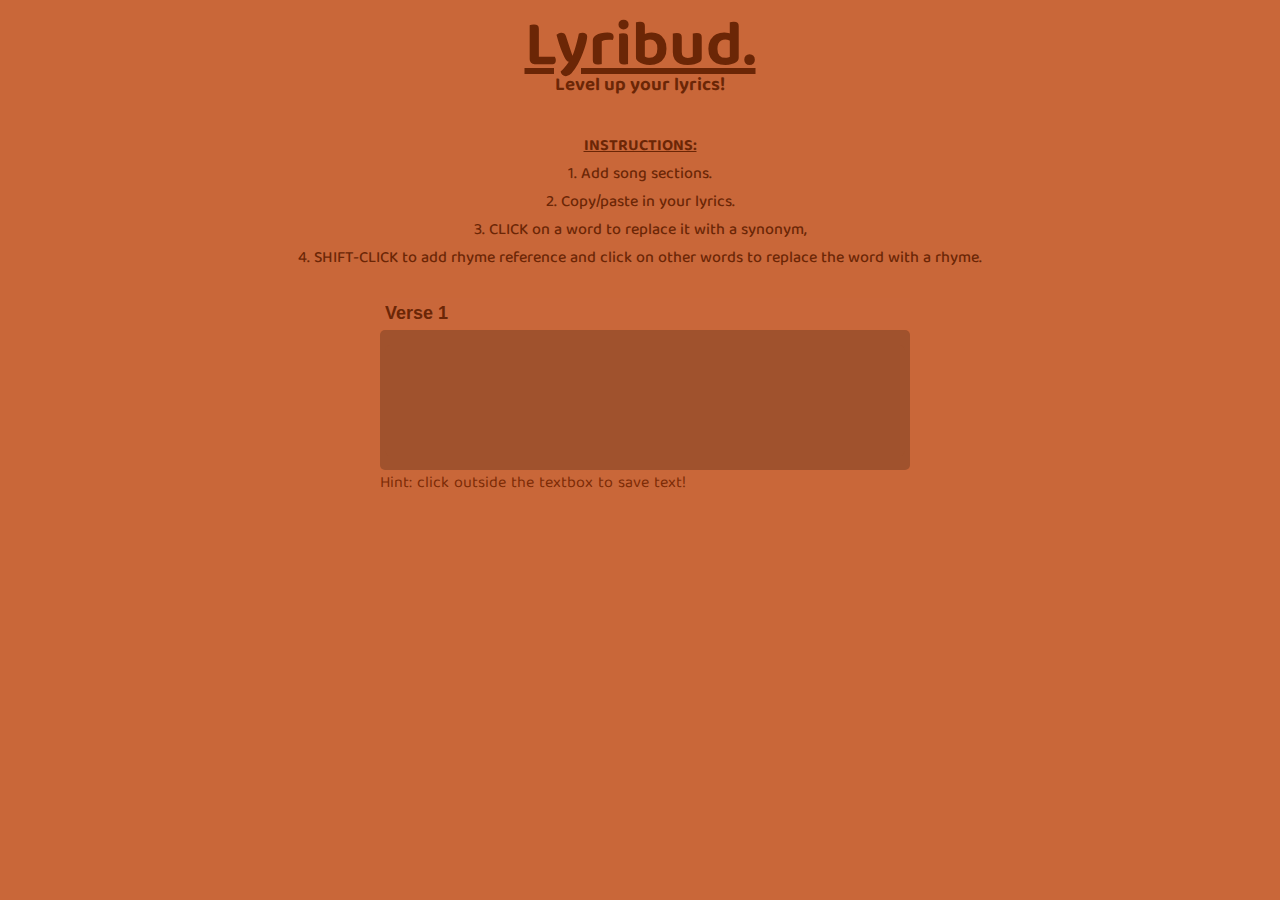
==== lyribud.html @ 4a4a09a6 "Just nothing new" ====
<!DOCTYPE html>
<html>

<head>
    <link type="text/css" rel="stylesheet" href="style.css">
    <link href="https://fonts.googleapis.com/css?family=Baloo+Tamma+2:500,600,700&display=swap" rel="stylesheet">
</head>

<body>
    <h1>Lyribud.</h1>
    <h3>Level up your lyrics!</h3>
    <h4 id="instructions"><strong><u>INSTRUCTIONS:</u></strong><br>1. Add song sections.<br>2. Copy/paste in your lyrics.<br>3. CLICK on a word to replace it with a synonym,<br>4. SHIFT-CLICK to add rhyme reference and click on other words to replace the word with a rhyme.</h4>
    <div id="sectionContainer">
        <div id="songSections">
            <div id="section1">
                <input id="labelInput1" class="labelInput" value="Verse 1"></input>
                <div class="textContainer">
                    <div id="textBackground">
                        <textarea id="textarea1" class="textarea" cols="50" rows="4"></textarea>
                        <p id="text1"></p>
                    </div>
                    <p id="hint">Hint: click outside the textbox to save text!</p>
                </div>
            </div>
        </div>
    </div>
    <div id="responseArea">
        <p id="responseText"></p>
    </div>
</body>
<footer>
</footer>
<script type="text/javascript" src="main.js"></script>

</html>
---- style.css ----
* {
    padding: 0;
    margin: 0px;
}

html {
    box-sizing: border-box;
    text-align: center;
    background-color: rgb(201, 103, 57);
    color: seashell;
    font-family: "Baloo Tamma 2";
}

h1 {
    font-size: 4rem;
    text-decoration: underline;
    color: rgb(107, 38, 6);
    margin-top: 2rem;
    line-height: 0.6;
}

h3 {
    color: rgb(107, 38, 6);
    margin: 0;
    padding: 0;
    margin-bottom: 30px;
}

h4 {
    font-weight: 500;
    margin-bottom: 25px;
    color: rgb(107, 38, 6);
}

#sectionContainer {
    display: wrap;
    justify-content: center;
}

#songSections {
    max-width: 520px;
    margin-left: auto;
    margin-right: auto;
}

.labelInput, .section {
    background-color: rgb(201, 103, 58);
    padding: 5px;
    border: none;
    color: rgb(107, 38, 6);
    font-weight: 700;
    font-size: 18px;
}

#section1 {
    display: wrap;
}

.labelInput {
    align-items: left;
    width: 100%;
}

.textarea {
    width: 510px;
    font-family: "Baloo Tamma 2";
    padding: 5px;
    border-radius: 5px;
    text-align: center;
    line-height: 1.4;
    font-size: 18px;
    color: seashell;
    font-weight: 500;
    display: block;
    margin: auto;
    background-color: sienna;
    border: none;
    resize: none;
    outline: none;
}
#text1Description {
    width: 520px;
    border-radius: 5px;
    text-align: left;
    line-height: 1.4;
    font-size: 18px;
    color: rgb(107, 38, 6);
    font-weight: 500;
    display: block;
    margin-left: auto;
    margin-right: auto;
    border: none;
}

#text1 {
    padding: 5px;
    border-radius: 5px;
    text-align: center;
    line-height: 1.4;
    font-size: 18px;
    color: seashell;
    font-weight: 500;
    display: block;
    margin: auto auto;
    border: none;
    display: none;
    position: pointer;
    white-space: pre-wrap;
}

#textBackground {
    min-height: 130px;
    max-height: 200px;
    width: 520px;
    padding: 5px;
    border-radius: 5px;
    background-color: sienna;
    display: flex;
}

#textBackground:hover {
}

span {
    cursor: pointer;
    transition: all 0.2s ease-in;
    transition: all 0.4s ease-out;
    line-height: 1.8rem;
    -webkit-touch-callout: none;
    -webkit-user-select: none;
    -khtml-user-select: none;
    -ms-user-select: none;
    user-select: none;
}

span:hover {
    color: rgb(24, 142, 65);
    font-size: 3rem;
}

#section2, #section3, #section4, #section5, #section6, #section7 {
    display: none;
}

#hint {
    text-align: left;
    color: rgb(124, 43, 6); 
}

#responseArea {
    width: 220px;
    background-color: rgb(124, 43, 6);
    border-radius: 15px;
    margin-left: auto;
    margin-right: auto;
    margin-top: 20px;
    color: seashell;
    padding: 10px;
    line-height: 1.4;
    display: none;
}

#responseText {
    margin-top: auto;
    margin-bottom: auto;
}
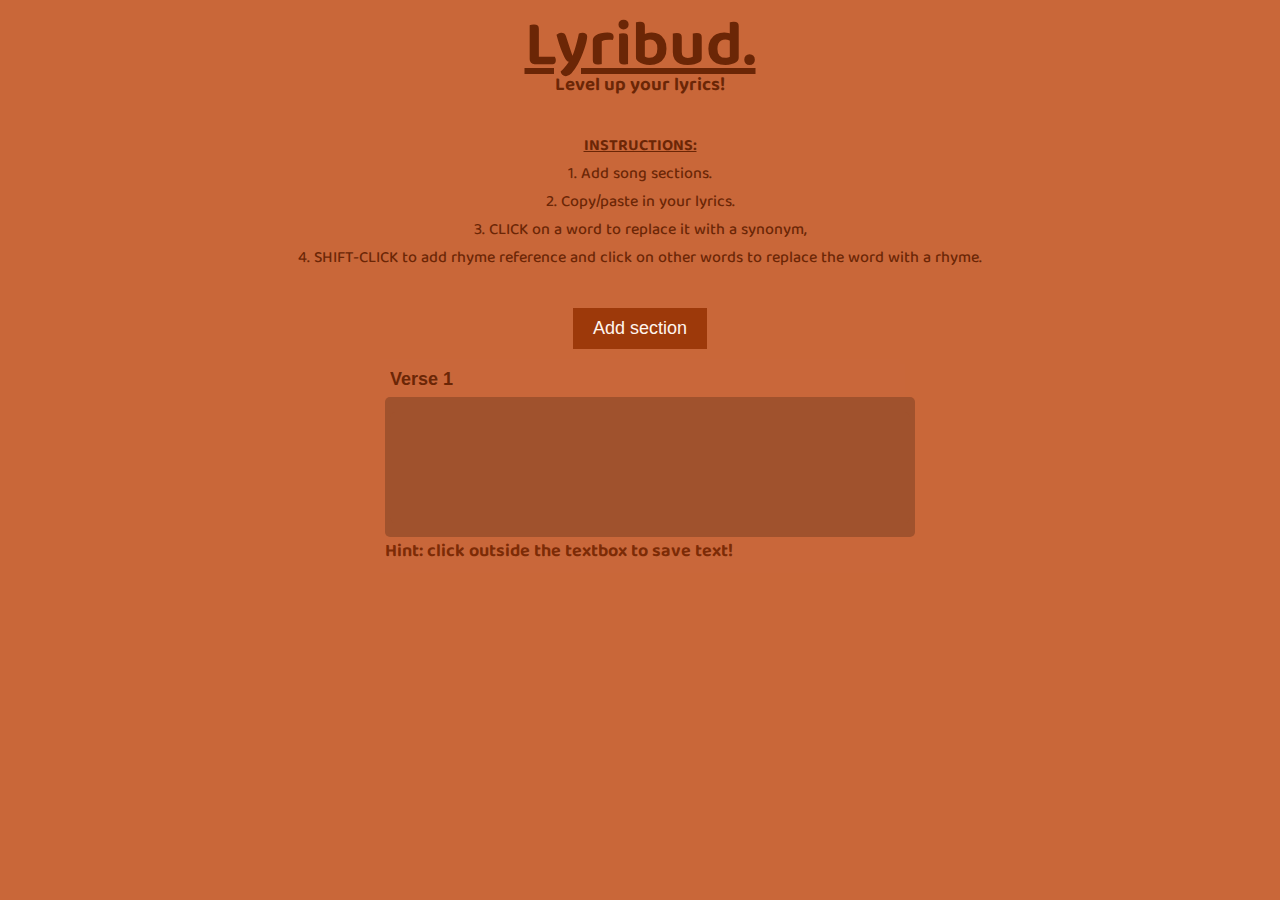
==== commit 19f5c0cc: "uses classes and objects to change the game" ====
--- a/lyribud.html
+++ b/lyribud.html
@@ -9,23 +9,21 @@
 <body>
     <h1>Lyribud.</h1>
     <h3>Level up your lyrics!</h3>
-    <h4 id="instructions"><strong><u>INSTRUCTIONS:</u></strong><br>1. Add song sections.<br>2. Copy/paste in your lyrics.<br>3. CLICK on a word to replace it with a synonym,<br>4. SHIFT-CLICK to add rhyme reference and click on other words to replace the word with a rhyme.</h4>
+    <h4 id="instructions"><strong><u>INSTRUCTIONS:</u></strong><br>1. Add song sections.<br>2. Copy/paste in your
+        lyrics.<br>3. CLICK on a word to replace it with a synonym,<br>4. SHIFT-CLICK to add rhyme reference and click
+        on other words to replace the word with a rhyme.</h4>
     <div id="sectionContainer">
+        <button id="addSectionBtn">Add section</button>
         <div id="songSections">
-            <div id="section1">
-                <input id="labelInput1" class="labelInput" value="Verse 1"></input>
-                <div class="textContainer">
-                    <div id="textBackground">
-                        <textarea id="textarea1" class="textarea" cols="50" rows="4"></textarea>
-                        <p id="text1"></p>
-                    </div>
-                    <p id="hint">Hint: click outside the textbox to save text!</p>
+            <div class="section" id="section1">
+                <input class="labelInput" id="labelInput1" value="Verse 1"></input>
+                <div class="textBackground" id="textBackground1">
+                    <textarea id="textarea1" class="textarea" cols="50" rows="4"></textarea>
+                    <p class="text" id="text1"></p>
                 </div>
+                <p class="hint" id="hint1">Hint: click outside the textbox to save text!</p>
             </div>
         </div>
-    </div>
-    <div id="responseArea">
-        <p id="responseText"></p>
     </div>
 </body>
 <footer>
--- a/style.css
+++ b/style.css
@@ -7,7 +7,6 @@
     box-sizing: border-box;
     text-align: center;
     background-color: rgb(201, 103, 57);
-    color: seashell;
     font-family: "Baloo Tamma 2";
 }
 
@@ -32,6 +31,22 @@
     color: rgb(107, 38, 6);
 }
 
+button {
+    padding: 10px 20px;
+    margin: 10px;
+    font-size: 18px;
+    cursor: pointer;
+    background-color: rgb(157, 57, 10);
+    color: seashell;
+    border: none;
+    transition: all 0.3s ease;
+}
+
+button:hover {
+    background-color: rgb(65, 65, 65);
+    color: seashell;
+}
+
 #sectionContainer {
     display: wrap;
     justify-content: center;
@@ -52,7 +67,7 @@
     font-size: 18px;
 }
 
-#section1 {
+.section {
     display: wrap;
 }
 
@@ -92,7 +107,7 @@
     border: none;
 }
 
-#text1 {
+.text {
     padding: 5px;
     border-radius: 5px;
     text-align: center;
@@ -108,7 +123,7 @@
     white-space: pre-wrap;
 }
 
-#textBackground {
+.textBackground {
     min-height: 130px;
     max-height: 200px;
     width: 520px;
@@ -118,8 +133,6 @@
     display: flex;
 }
 
-#textBackground:hover {
-}
 
 span {
     cursor: pointer;
@@ -142,25 +155,8 @@
     display: none;
 }
 
-#hint {
+.hint {
     text-align: left;
     color: rgb(124, 43, 6); 
 }
 
-#responseArea {
-    width: 220px;
-    background-color: rgb(124, 43, 6);
-    border-radius: 15px;
-    margin-left: auto;
-    margin-right: auto;
-    margin-top: 20px;
-    color: seashell;
-    padding: 10px;
-    line-height: 1.4;
-    display: none;
-}
-
-#responseText {
-    margin-top: auto;
-    margin-bottom: auto;
-}
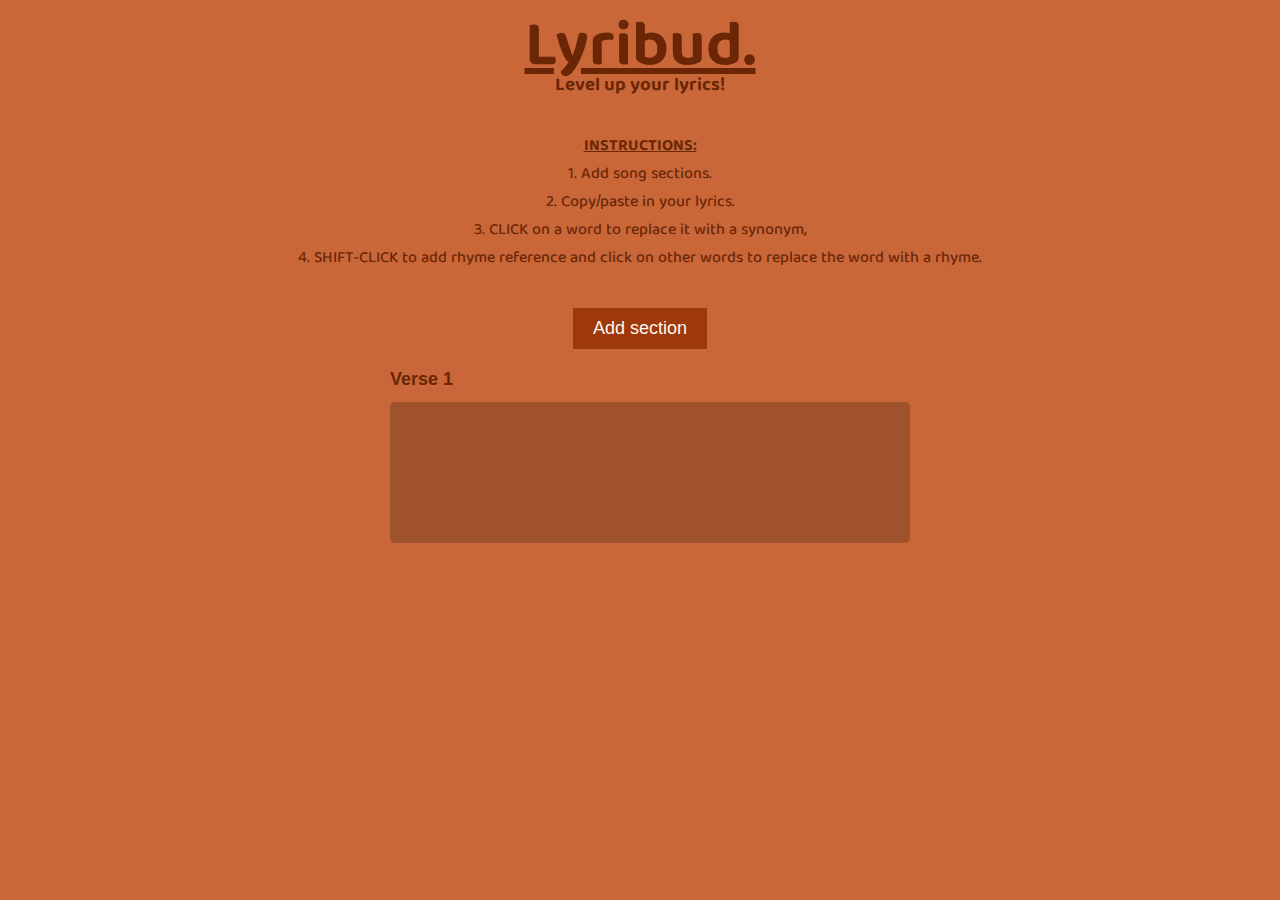
==== commit 62daf234: "a" ====
--- a/lyribud.html
+++ b/lyribud.html
@@ -7,27 +7,27 @@
 </head>
 
 <body>
-    <h1>Lyribud.</h1>
-    <h3>Level up your lyrics!</h3>
-    <h4 id="instructions"><strong><u>INSTRUCTIONS:</u></strong><br>1. Add song sections.<br>2. Copy/paste in your
-        lyrics.<br>3. CLICK on a word to replace it with a synonym,<br>4. SHIFT-CLICK to add rhyme reference and click
-        on other words to replace the word with a rhyme.</h4>
-    <div id="sectionContainer">
-        <button id="addSectionBtn">Add section</button>
-        <div id="songSections">
-            <div class="section" id="section1">
-                <input class="labelInput" id="labelInput1" value="Verse 1"></input>
-                <div class="textBackground" id="textBackground1">
-                    <textarea id="textarea1" class="textarea" cols="50" rows="4"></textarea>
-                    <p class="text" id="text1"></p>
+    <div>
+        <h1>Lyribud.</h1>
+        <h3>Level up your lyrics!</h3>
+        <h4 id="instructions"><strong><u>INSTRUCTIONS:</u></strong><br>1. Add song sections.<br>2. Copy/paste in your
+            lyrics.<br>3. CLICK on a word to replace it with a synonym,<br>4. SHIFT-CLICK to add rhyme reference and click
+            on other words to replace the word with a rhyme.</h4>
+    </div>
+    <div id="container">
+        <div id="sectionContainer">
+            <button id="addSectionBtn">Add section</button>
+            <div id="songSections">
+                <div class="section" id="section1">
+                    <input class="labelInput"  value="Verse 1"></input>
+                    <div class="textBackground" id="textBackground1">
+                        <textarea id="textarea1" class="textarea" cols="50" rows="4"></textarea>
+                        <p class="text" id="text1"></p>
+                    </div>
                 </div>
-                <p class="hint" id="hint1">Hint: click outside the textbox to save text!</p>
             </div>
         </div>
     </div>
+    <script type="text/javascript" src="main.js"></script>
 </body>
-<footer>
-</footer>
-<script type="text/javascript" src="main.js"></script>
-
 </html>--- a/style.css
+++ b/style.css
@@ -1,10 +1,10 @@
 * {
     padding: 0;
     margin: 0px;
+    color: rgb(107, 38, 6);
 }
 
 html {
-    box-sizing: border-box;
     text-align: center;
     background-color: rgb(201, 103, 57);
     font-family: "Baloo Tamma 2";
@@ -13,13 +13,11 @@
 h1 {
     font-size: 4rem;
     text-decoration: underline;
-    color: rgb(107, 38, 6);
     margin-top: 2rem;
     line-height: 0.6;
 }
 
 h3 {
-    color: rgb(107, 38, 6);
     margin: 0;
     padding: 0;
     margin-bottom: 30px;
@@ -28,7 +26,6 @@
 h4 {
     font-weight: 500;
     margin-bottom: 25px;
-    color: rgb(107, 38, 6);
 }
 
 button {
@@ -36,7 +33,7 @@
     margin: 10px;
     font-size: 18px;
     cursor: pointer;
-    background-color: rgb(157, 57, 10);
+    background: rgb(157, 57, 10);
     color: seashell;
     border: none;
     transition: all 0.3s ease;
@@ -47,28 +44,13 @@
     color: seashell;
 }
 
-#sectionContainer {
-    display: wrap;
-    justify-content: center;
-}
-
-#songSections {
-    max-width: 520px;
-    margin-left: auto;
-    margin-right: auto;
-}
 
 .labelInput, .section {
     background-color: rgb(201, 103, 58);
     padding: 5px;
     border: none;
-    color: rgb(107, 38, 6);
     font-weight: 700;
     font-size: 18px;
-}
-
-.section {
-    display: wrap;
 }
 
 .labelInput {
@@ -79,32 +61,18 @@
 .textarea {
     width: 510px;
     font-family: "Baloo Tamma 2";
-    padding: 5px;
+    padding: 20px;
     border-radius: 5px;
     text-align: center;
     line-height: 1.4;
     font-size: 18px;
     color: seashell;
     font-weight: 500;
-    display: block;
     margin: auto;
     background-color: sienna;
     border: none;
     resize: none;
     outline: none;
-}
-#text1Description {
-    width: 520px;
-    border-radius: 5px;
-    text-align: left;
-    line-height: 1.4;
-    font-size: 18px;
-    color: rgb(107, 38, 6);
-    font-weight: 500;
-    display: block;
-    margin-left: auto;
-    margin-right: auto;
-    border: none;
 }
 
 .text {
@@ -129,34 +97,16 @@
     width: 520px;
     padding: 5px;
     border-radius: 5px;
-    background-color: sienna;
     display: flex;
 }
 
 
-span {
-    cursor: pointer;
-    transition: all 0.2s ease-in;
-    transition: all 0.4s ease-out;
-    line-height: 1.8rem;
-    -webkit-touch-callout: none;
-    -webkit-user-select: none;
-    -khtml-user-select: none;
-    -ms-user-select: none;
-    user-select: none;
+#songSections {
+    max-width: 520px;
+    margin-left: auto;
+    margin-right: auto;
 }
 
-span:hover {
-    color: rgb(24, 142, 65);
-    font-size: 3rem;
-}
-
-#section2, #section3, #section4, #section5, #section6, #section7 {
-    display: none;
-}
-
-.hint {
-    text-align: left;
-    color: rgb(124, 43, 6); 
-}
-
+#container {
+    width: 100%;
+}